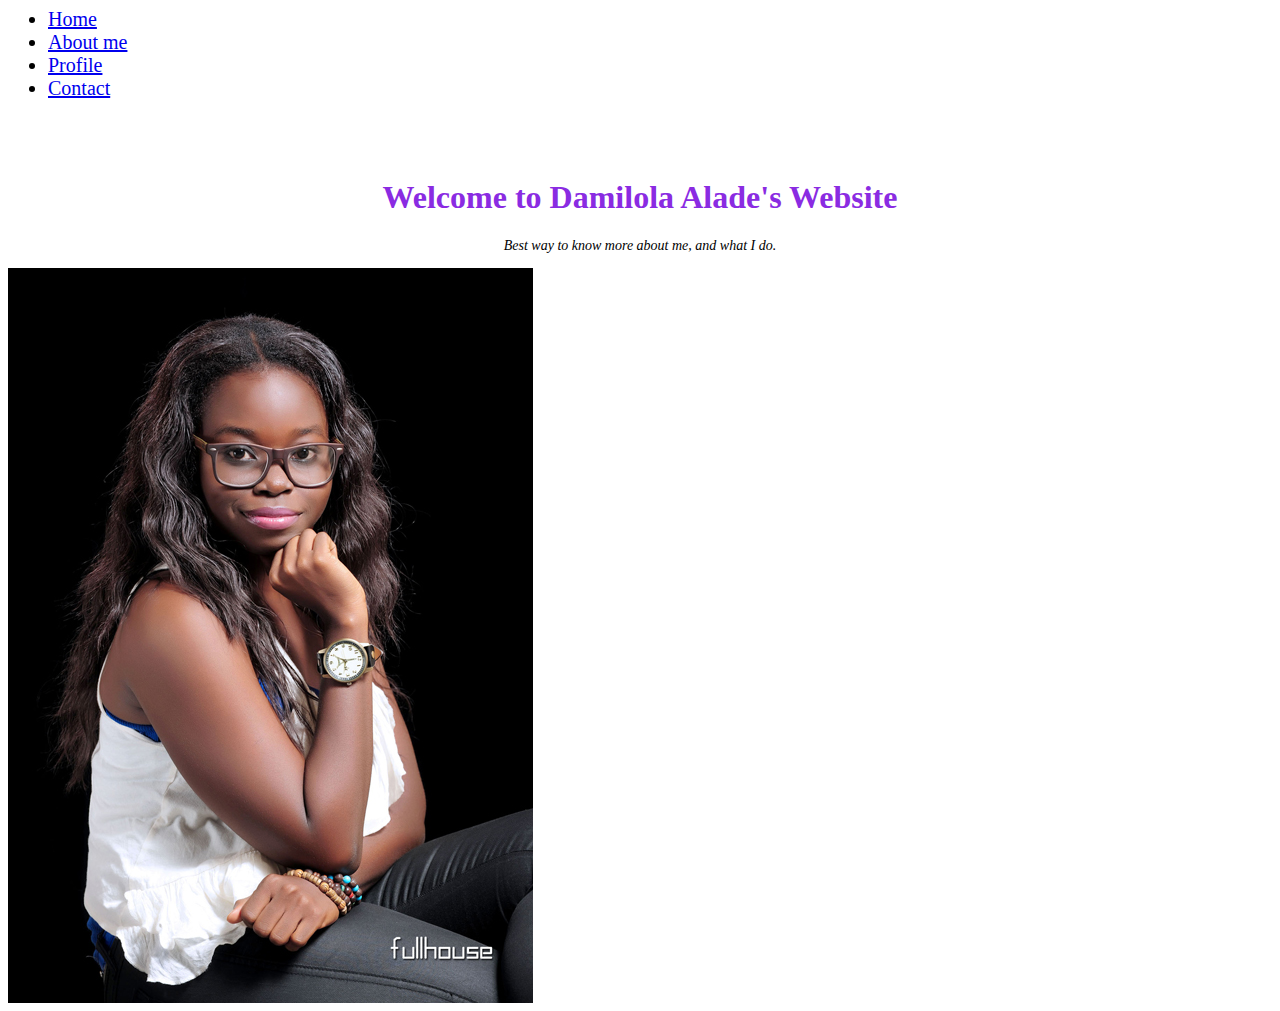
==== index.html @ 304026ba "more changes" ====
<html>
<head>
<link href="index.css" type="text/css" rel="stylesheet">
</head>
<body>
    <div id="header">
        <ul>
                <li><a href="index.html">Home</a></li>
              <li><a href="About me.html">About me</a></li>
            <li><a href="Profile.html">Profile</a></li>
            <li><a href="Contact.html">Contact</a></li>
            </ul>
        </div>
<h1 class="begin">Welcome to Damilola Alade's Website</h1>
<p class="begin"><em>Best way to know more about me, and what I do.</em></p>
<img src="image/FH3_6233.jpg" alt="Damilola">
    

</body>
</html>
---- index.css ----
h1 {color:
      blueviolet;
}
#me {
      font-family: Arial, Helvetica, sans-serif;
}
p {
      font-size: 14px;
      font-family: Georgia, 'Times New Roman', Times, serif;
}
.begin {
      text-align: center;
}
#header {
      font-size: 20px;
      height: 150px;
}
#profile {
      font-size: 25px;
      color: rgb(0, 110, 255);
      font-family: Georgia, 'Times New Roman', Times, serif;
      text-align: center;
      font-style: bold
}
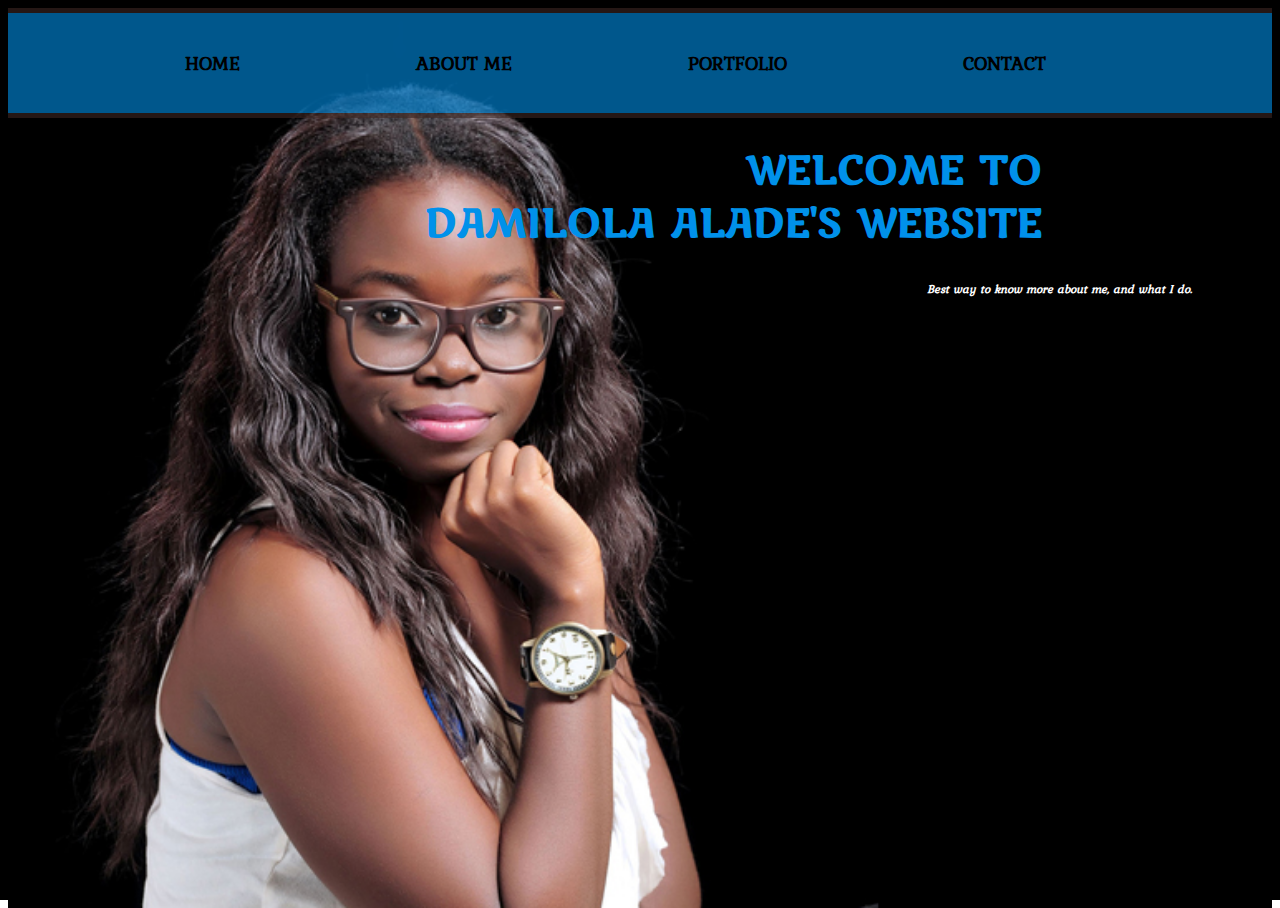
==== commit 46b214df: "almost there." ====
--- a/index.html
+++ b/index.html
@@ -1,19 +1,21 @@
-<html>
+<html class="bg">
 <head>
+        <meta name="viewport" content="width=device-width, initial-scale=1.0">
 <link href="index.css" type="text/css" rel="stylesheet">
 </head>
-<body>
+<body class="bg">
     <div id="header">
         <ul>
-                <li><a href="index.html">Home</a></li>
-              <li><a href="About me.html">About me</a></li>
-            <li><a href="Profile.html">Profile</a></li>
-            <li><a href="Contact.html">Contact</a></li>
+                <li><a href="index.html">HOME</a></li>
+              <li><a href="About me.html">ABOUT ME</a></li>
+            <li><a href="portfolio.html">PORTFOLIO</a></a></li>
+            <li><a href="contact.html">CONTACT</a></li>
             </ul>
         </div>
-<h1 class="begin">Welcome to Damilola Alade's Website</h1>
-<p class="begin"><em>Best way to know more about me, and what I do.</em></p>
-<img src="image/FH3_6233.jpg" alt="Damilola">
+        <div class="begin">
+<h1 id="welcome">Welcome to <br/>Damilola Alade's Website</h1>
+<p id="best">Best way to know more about me, and what I do.</p>
+</div>
     
 
 </body>
--- a/index.css
+++ b/index.css
@@ -1,24 +1,228 @@
+@import url('https://fonts.googleapis.com/css?family=Cormorant+Garamond');
+@import url('https://fonts.googleapis.com/css?family=Dancing+Script|Kurale|Lily+Script+One|Sacramento|Sail');
+@import url('https://fonts.googleapis.com/css?family=Galada|Marko+One');
+html, body {
+      height: 100%;
+}
+.bg {
+      background-image: url( image/pix2.jpg);
+      height: 100%;
+      background-position: left;
+      background-repeat: no-repeat;
+      background-size: cover;
+}
+.ab {
+      background-color:rgb(7, 81, 124);
+      background-image: url(image/abt.jpg);
+      height: 100%;
+      background-position: left;
+      background-repeat: no-repeat;
+      background-size: cover;
+}
+.pt {
+background-color: black;
+}
+.cn {
+      background-image: url(image/blue.jpg)
+}
 h1 {color:
-      blueviolet;
-}
-#me {
-      font-family: Arial, Helvetica, sans-serif;
+      #0091EA;
+      font-family: 'Marko One', serif;
+      word-spacing: 4px;
+      font-size: 40px;
+      text-align: right;
+}
+div.begin {
+      float: right;
+      padding-right: 80px;
+}
+Body {
+      font-family: 'Kurale', serif;
+}
+#best {
+      color: white;
+      text-align: right;
+      padding-top:2px;
 }
 p {
-      font-size: 14px;
-      font-family: Georgia, 'Times New Roman', Times, serif;
+      font-size: 12px;
+          
 }
 .begin {
       text-align: center;
 }
-#header {
-      font-size: 20px;
-      height: 150px;
-}
-#profile {
+div#header {
+      border-top-style: solid;
+      border-bottom-style: solid;
+      border-bottom-color: #3E2723;
+      border-top-color:#3E2723;
+      border-width: 5px;
+      background-color: #0091EA;
+      opacity: 0.6;
+      position: relative;
+}
+div#header ul {
+            list-style-type: none;
+            font-size: 20px;
+            color: white;
+            font-weight: bold;
+            text-align: center;
+            overflow: hidden;
+            width: 100%;
+           
+}
+div#header ul li {
+      display: inline-block;
+      padding-right: 150px;
+      padding-left: 20px;
+      padding-top: 15px;
+      padding-bottom: 15px;
+      color: white;
+}
+      
+
+div.describe {
+      width: 50%;
+      float: right;
+      text-align: justify;
+      padding: ;
+      padding-left: ;
+      padding-right: ;
+      
+      
+}
+div.abtvid {
+      position: relative;
+      top: 430px;
+      left: 450px;
+}
+p.one {
+      border-width: 38px;
+      border-width: thick;
+      padding-right: 30px;
+      color: white;
+
+}
+p.two {
+      border-width: 38px;
+      border-width: thick;
+      color: white;
+      padding-right: 30px;
+}
+ol#list li{
+      padding-right: 30px;
+      text-align: justify;
+      color: white;
+      font-size: 12px;
+}
+ol#list a {
+      color: #0091EA;
+}
+#portfolio {
       font-size: 25px;
-      color: rgb(0, 110, 255);
-      font-family: Georgia, 'Times New Roman', Times, serif;
+      color: #0091EA;
       text-align: center;
-      font-style: bold
+      font-style: bold;
+      text-transform: uppercase;
+      font-weight: bold;
+}
+#list {
+      font-size: 16px;
+     
+
+}
+#best {
+      font-style: italic;
+      font-weight: bold;
+}
+#me, #welcome {
+      text-transform: uppercase;
+      padding-right: 150px;
+}
+p {
+      line-height: 1.6em;
+      text-align: justify;
+}
+#xxx::first-letter {
+      font-size: 200%;
+}
+a:hover {
+      color: white;
+}
+a {
+      text-decoration: none;
+      color: black;
+      font-weight: bold;
+}
+a:focus {
+      color: white;
+}
+
+legend {
+      color: #0091EA;
+      font-weight: bold;
+}
+textarea {
+      font-family: 'Kurale', serif;
+      border:3px solid #0091EA;
+      width: 435px;
+      height: 114px;
+      border-radius: 4px;
+}
+iframe {
+      height: 300px;
+      width: 400px;
+      border: 3px solid #0091EA;
+      border-radius: 4px;
+      align-self: center;
+}
+div.class{
+      float: right;
+}
+footer {
+      text-align: center;
+}
+div.form {
+      color: white;
+      padding: 450px;
+      padding-top: 100px;
+      padding-bottom: 10px;
+      border-style: thick;
+      border-bottom-color: #0091EA;
+}
+input {
+      width: 100%;
+      padding: 12px 20px;
+      margin: 8px 0;
+      box-sizing: border-box;
+      border-style: thick;
+      border-color: #0091EA;
+      border-width: 3px;
+      border-radius: 4px;
+}
+input[type=submit] {
+      width: 150px;
+      color: white;
+      background-color: #0091EA;
+}
+div.icons {
+      color: white;
+    
+}
+div.icons a {
+color: #0091EA;
+
+}
+div.icons a:hover {
+      color: white;
+}
+div.icons ul {
+      list-style-type: none;
+      padding-left: 0px;
+      margin-inline-start: 0px;
+}
+div.icons ul li {
+      display: inline;
+      padding-left: 10px;
+      font-size: 12px;
 }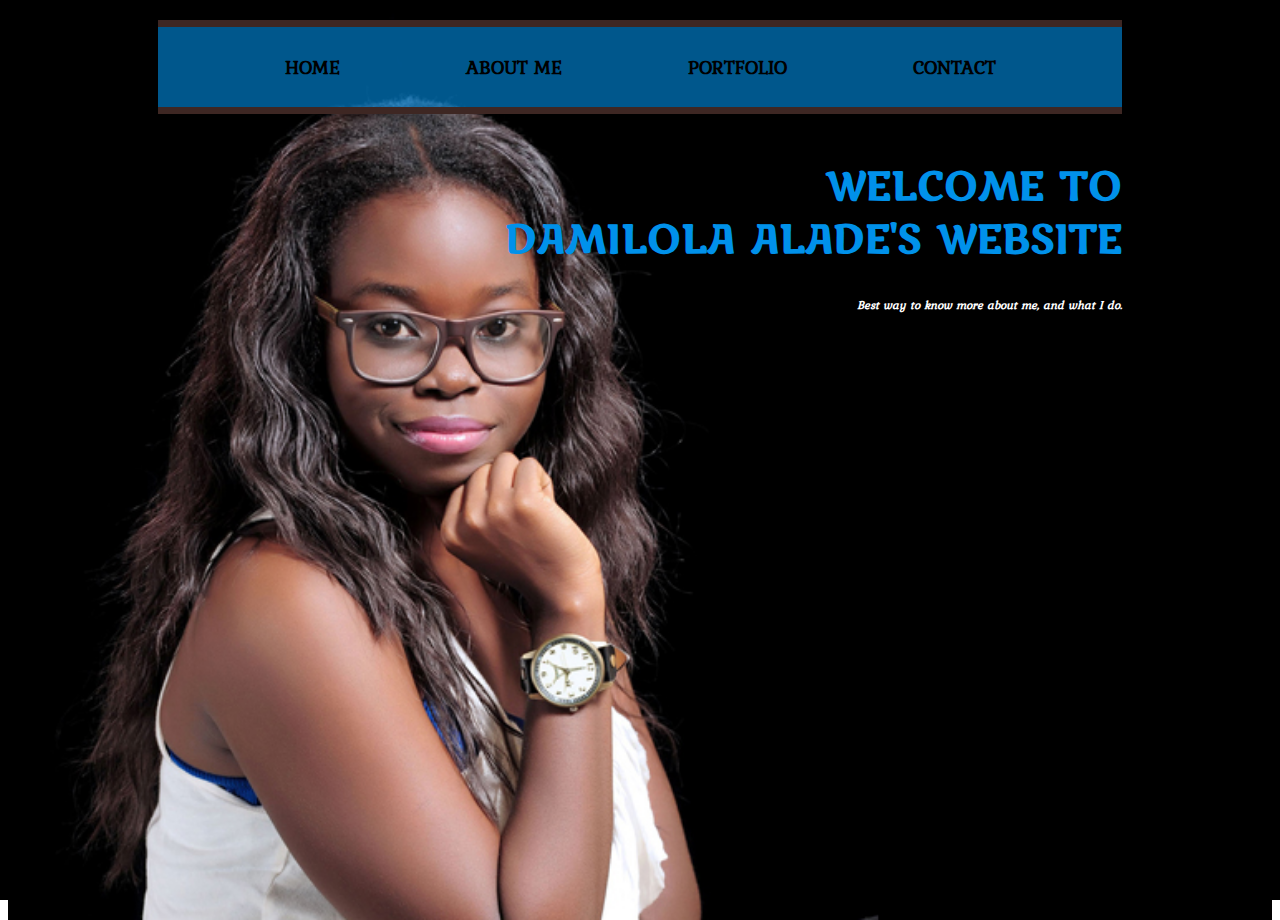
==== commit 43b38033: "type" ====
--- a/index.html
+++ b/index.html
@@ -1,6 +1,7 @@
+<!DOCTYPE html>
 <html class="bg">
 <head>
-        <meta name="viewport" content="width=device-width, initial-scale=1.0">
+    <title>Dammy's Website</title>
 <link href="index.css" type="text/css" rel="stylesheet">
 </head>
 <body class="bg">
--- a/index.css
+++ b/index.css
@@ -12,12 +12,13 @@
       background-size: cover;
 }
 .ab {
-      background-color:rgb(7, 81, 124);
+      background-color:black;
       background-image: url(image/abt.jpg);
       height: 100%;
       background-position: left;
       background-repeat: no-repeat;
       background-size: cover;
+      
 }
 .pt {
 background-color: black;
@@ -45,7 +46,7 @@
       padding-top:2px;
 }
 p {
-      font-size: 12px;
+      font-size: 10.5px;
           
 }
 .begin {
@@ -56,10 +57,15 @@
       border-bottom-style: solid;
       border-bottom-color: #3E2723;
       border-top-color:#3E2723;
-      border-width: 5px;
-      background-color: #0091EA;
-      opacity: 0.6;
+      border-width: 7px;
+      box-sizing: border-box;
+      background-color: #0091ea99;
       position: relative;
+      padding-left: 50px;
+      padding-right: 50px;
+      margin: 20px;
+      margin-left: 150px;
+      margin-right: 150px;
 }
 div#header ul {
             list-style-type: none;
@@ -73,28 +79,29 @@
 }
 div#header ul li {
       display: inline-block;
-      padding-right: 150px;
+      padding-right: 100px;
       padding-left: 20px;
-      padding-top: 15px;
-      padding-bottom: 15px;
+      padding-top: 5px;
+      padding-bottom: 5px;
       color: white;
 }
       
 
 div.describe {
-      width: 50%;
-      float: right;
+      width: 30%;
+      float: left;
       text-align: justify;
       padding: ;
-      padding-left: ;
+      padding-left:450px ;
       padding-right: ;
       
       
 }
 div.abtvid {
-      position: relative;
-      top: 430px;
-      left: 450px;
+      float: left;
+      width: 30%;
+      padding-left: 50px;
+      
 }
 p.one {
       border-width: 38px;
@@ -113,7 +120,7 @@
       padding-right: 30px;
       text-align: justify;
       color: white;
-      font-size: 12px;
+      font-size: 10.5px;
 }
 ol#list a {
       color: #0091EA;
@@ -131,13 +138,16 @@
      
 
 }
-#best {
+p#best {
       font-style: italic;
       font-weight: bold;
+      font-size: 12px;
+      padding-right: 70px;
+      margin-top: 0px;
 }
 #me, #welcome {
       text-transform: uppercase;
-      padding-right: 150px;
+      padding-right: 70px;
 }
 p {
       line-height: 1.6em;
@@ -161,6 +171,7 @@
 legend {
       color: #0091EA;
       font-weight: bold;
+      
 }
 textarea {
       font-family: 'Kurale', serif;
@@ -170,8 +181,8 @@
       border-radius: 4px;
 }
 iframe {
-      height: 300px;
-      width: 400px;
+      height: 250px;
+      width: 350px;
       border: 3px solid #0091EA;
       border-radius: 4px;
       align-self: center;
@@ -185,7 +196,7 @@
 div.form {
       color: white;
       padding: 450px;
-      padding-top: 100px;
+      padding-top: 10px;
       padding-bottom: 10px;
       border-style: thick;
       border-bottom-color: #0091EA;
@@ -225,4 +236,24 @@
       display: inline;
       padding-left: 10px;
       font-size: 12px;
-}+}
+  .flex-container {
+      display: flex;
+      flex-wrap: wrap;
+      background-color: #0091ea66;
+      margin: 10px;
+      padding-left: 150px;
+     
+    }
+    .flex-container img{
+      width: 300px;
+      height: 300px;
+      padding: 20px;
+    }
+    img {
+          max-width: 100%;
+          max-height: auto;
+    }
+    #contact {
+          font-size: 12px;
+    }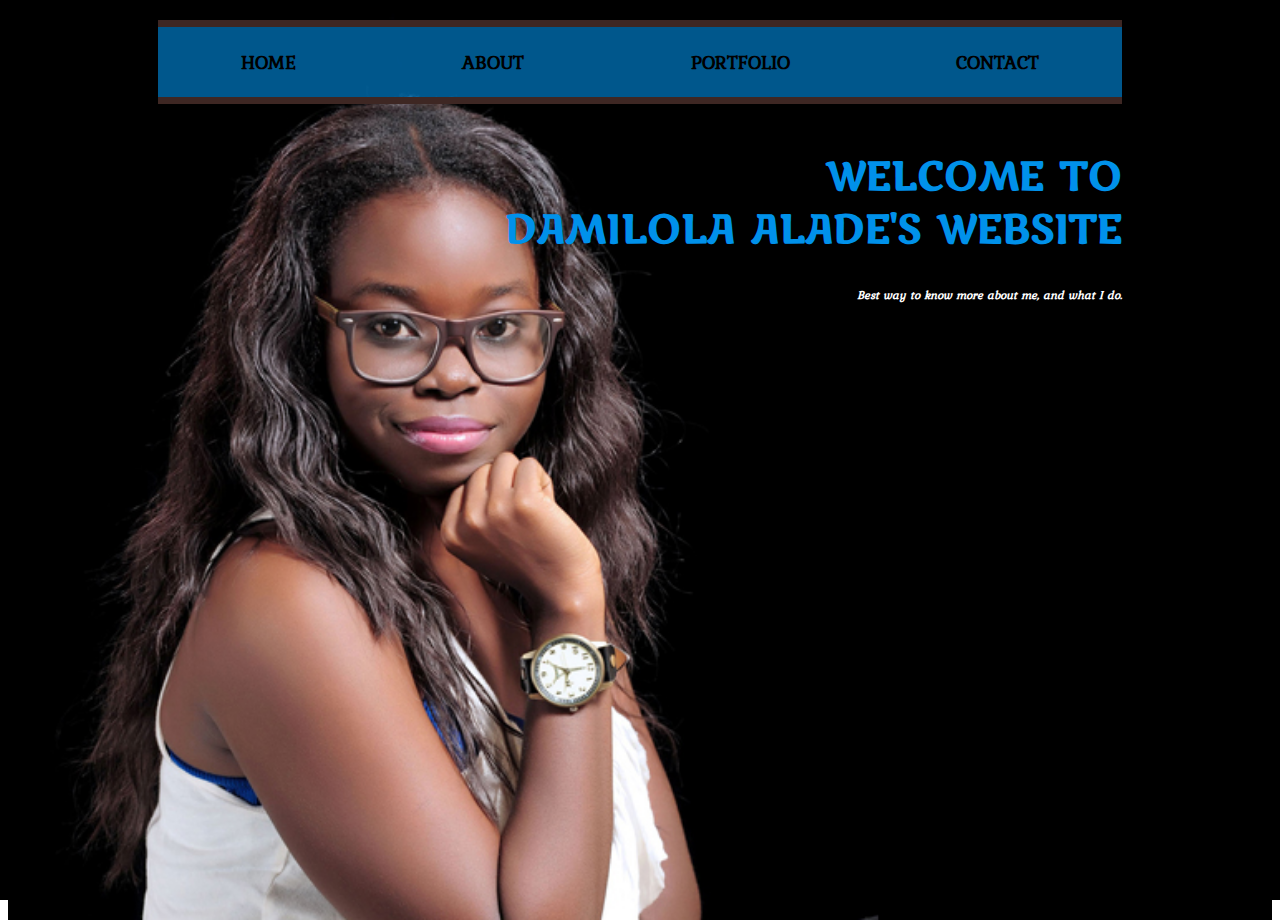
==== commit b45aa3a1: "commit" ====
--- a/index.html
+++ b/index.html
@@ -8,7 +8,7 @@
     <div id="header">
         <ul>
                 <li><a href="index.html">HOME</a></li>
-              <li><a href="About me.html">ABOUT ME</a></li>
+              <li><a href="About me.html">ABOUT</a></li>
             <li><a href="portfolio.html">PORTFOLIO</a></a></li>
             <li><a href="contact.html">CONTACT</a></li>
             </ul>
--- a/index.css
+++ b/index.css
@@ -61,13 +61,18 @@
       box-sizing: border-box;
       background-color: #0091ea99;
       position: relative;
-      padding-left: 50px;
-      padding-right: 50px;
       margin: 20px;
       margin-left: 150px;
       margin-right: 150px;
+      
+      
 }
 div#header ul {
+      display: flex;
+      flex-direction: row;
+      justify-content: space-around;
+      align-items: center;
+      padding: 0%;
             list-style-type: none;
             font-size: 20px;
             color: white;
@@ -75,17 +80,13 @@
             text-align: center;
             overflow: hidden;
             width: 100%;
+            
            
 }
 div#header ul li {
-      display: inline-block;
-      padding-right: 100px;
-      padding-left: 20px;
-      padding-top: 5px;
-      padding-bottom: 5px;
-      color: white;
-}
-      
+      padding: 0 50px;
+      color: white;
+}      
 
 div.describe {
       width: 30%;
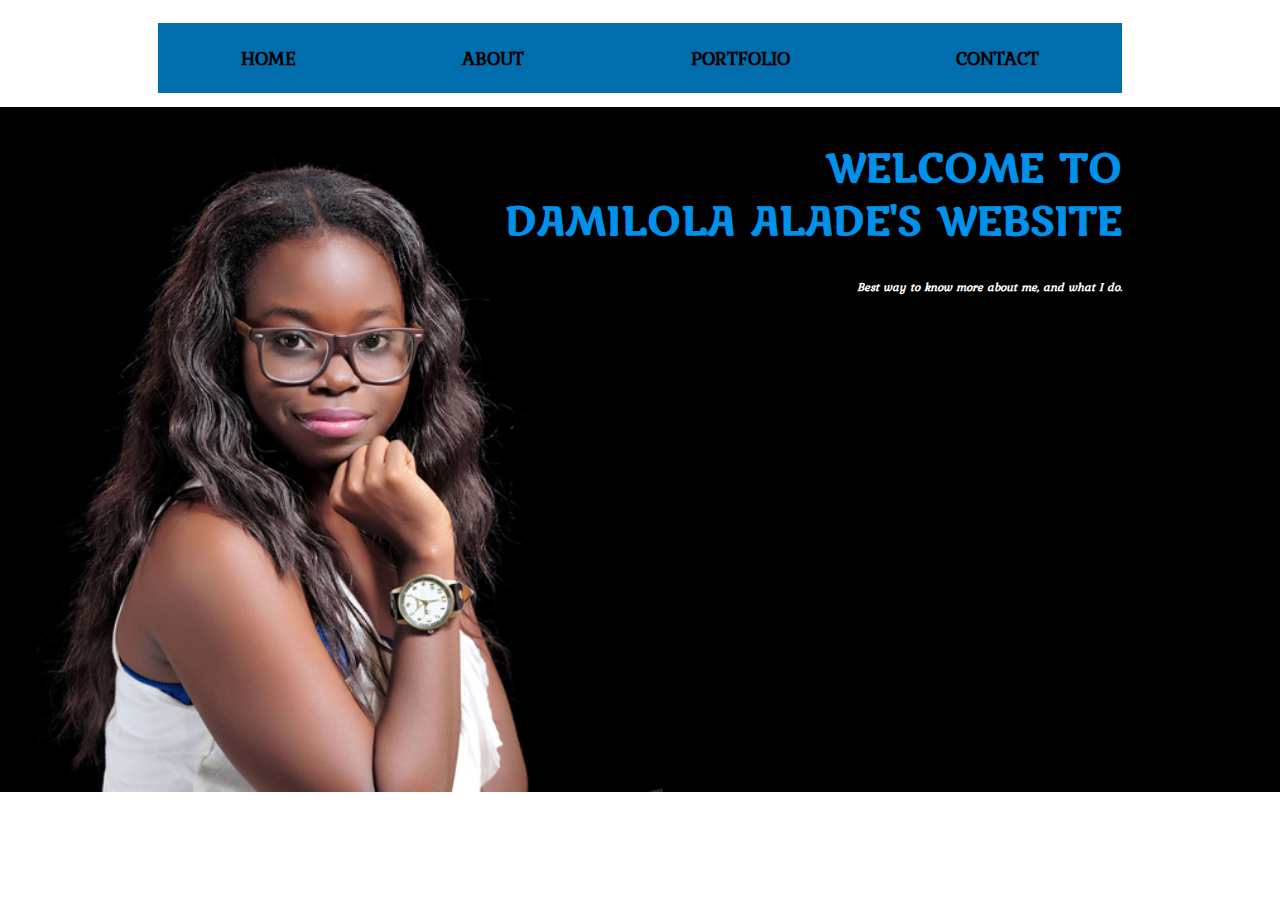
==== commit 08d93fda: "commit" ====
--- a/index.html
+++ b/index.html
@@ -3,8 +3,9 @@
 <head>
     <title>Dammy's Website</title>
 <link href="index.css" type="text/css" rel="stylesheet">
+<meta name="viewport" content="width=device-width, initial-scale=1.0">
 </head>
-<body class="bg">
+<body>
     <div id="header">
         <ul>
                 <li><a href="index.html">HOME</a></li>
--- a/index.css
+++ b/index.css
@@ -2,18 +2,20 @@
 @import url('https://fonts.googleapis.com/css?family=Dancing+Script|Kurale|Lily+Script+One|Sacramento|Sail');
 @import url('https://fonts.googleapis.com/css?family=Galada|Marko+One');
 html, body {
-      height: 100%;
-}
+            max-height: 100%;
+            max-width: 100% ;
+      }
 .bg {
       background-image: url( image/pix2.jpg);
-      height: 100%;
-      background-position: left;
       background-repeat: no-repeat;
       background-size: cover;
+      background-position: center center;
+      background-size: 100%;
+      height: 100%;
 }
 .ab {
-      background-color:black;
-      background-image: url(image/abt.jpg);
+      background-color: rgb(7, 54, 160);
+      background-image: url(image/blue2.jpg);
       height: 100%;
       background-position: left;
       background-repeat: no-repeat;
@@ -46,7 +48,7 @@
       padding-top:2px;
 }
 p {
-      font-size: 10.5px;
+      font-size: 12px;
           
 }
 .begin {
@@ -55,11 +57,11 @@
 div#header {
       border-top-style: solid;
       border-bottom-style: solid;
-      border-bottom-color: #3E2723;
-      border-top-color:#3E2723;
-      border-width: 7px;
+      border-bottom-color: rgb(255, 255, 255);
+      border-top-color:rgb(253, 251, 251);
+      border-width: 3px;
       box-sizing: border-box;
-      background-color: #0091ea99;
+      background-color: rgb(0, 109, 172);
       position: relative;
       margin: 20px;
       margin-left: 150px;
@@ -72,7 +74,7 @@
       flex-direction: row;
       justify-content: space-around;
       align-items: center;
-      padding: 0%;
+      padding: 0px;
             list-style-type: none;
             font-size: 20px;
             color: white;
@@ -90,38 +92,41 @@
 
 div.describe {
       width: 30%;
-      float: left;
-      text-align: justify;
-      padding: ;
-      padding-left:450px ;
-      padding-right: ;
-      
-      
+      text-align: ;
+      padding-left:100px ;
+}
+ div.abtpix {
+padding-left: 50px;
+ }     
+      
+div.abt {
+      display: flex;
+      flex-direction: row;
 }
 div.abtvid {
-      float: left;
       width: 30%;
       padding-left: 50px;
+      padding-right: 50px;
       
 }
 p.one {
       border-width: 38px;
-      border-width: thick;
       padding-right: 30px;
       color: white;
+      text-align: justify;
 
 }
 p.two {
       border-width: 38px;
-      border-width: thick;
       color: white;
       padding-right: 30px;
+      text-align: justify;
 }
 ol#list li{
       padding-right: 30px;
       text-align: justify;
       color: white;
-      font-size: 10.5px;
+      font-size: 12px;
 }
 ol#list a {
       color: #0091EA;
@@ -135,9 +140,7 @@
       font-weight: bold;
 }
 #list {
-      font-size: 16px;
-     
-
+      font-size: 16px; 
 }
 p#best {
       font-style: italic;
@@ -150,8 +153,12 @@
       text-transform: uppercase;
       padding-right: 70px;
 }
+#me2 {
+      text-transform: uppercase;
+      padding-right: 150px;
+}
 p {
-      line-height: 1.6em;
+      
       text-align: justify;
 }
 #xxx::first-letter {
@@ -168,10 +175,14 @@
 a:focus {
       color: white;
 }
+div.legend {
+      padding: 100px;
+}
 
 legend {
       color: #0091EA;
       font-weight: bold;
+      font-size: 24px;
       
 }
 textarea {
@@ -196,14 +207,19 @@
 }
 div.form {
       color: white;
-      padding: 450px;
+      padding: 20px;
       padding-top: 10px;
       padding-bottom: 10px;
       border-style: thick;
       border-bottom-color: #0091EA;
+      display: flex;
+      flex-direction: row;
+}
+div.form2 {
+      padding-left: 150px;
 }
 input {
-      width: 100%;
+      width: 435px;
       padding: 12px 20px;
       margin: 8px 0;
       box-sizing: border-box;
@@ -256,5 +272,106 @@
           max-height: auto;
     }
     #contact {
-          font-size: 12px;
-    }+          font-size: 14px;
+    }
+    @media screen and (max-width: 1000px) {
+      .bg {
+            background-image: url(image/pix1.jpg);
+            background-repeat: no-repeat;
+            background-position: center bottom;
+            background-size: 130%;
+            height: 500%;
+            width: 100%;
+            background-color: black;
+      }
+      h1 {color:
+            #0091EA;
+            font-family: 'Marko One', serif;
+            word-spacing: 4px;
+            font-size: 18px;
+            text-align: centre;
+      }
+      div.begin {
+            padding-right: 0px;
+      }
+      #welcome {
+            text-align: center;
+      }
+      div#header {
+            border-top-style: solid;
+            border-bottom-style: solid;
+            border-bottom-color: rgb(255, 255, 255);
+            border-top-color:rgb(253, 251, 251);
+            border-width: 3px;
+            box-sizing: border-box;
+            background-color: rgb(0, 109, 172);
+            margin-left: 20px;
+            margin-right: 20px;
+            
+      }
+      div#header ul {
+                  padding: 2px;
+                  list-style-type: none;
+                  font-size: 10px;
+                  color: white;
+                  font-weight: bold;
+                  text-align: center;
+                  
+                 
+      }
+      div#header ul li {
+            padding: 1px;
+            color: white;
+            display: inline;
+      }
+      .ab {
+            background-color: black;
+            background-image: url(image/blue2.jpg); 
+      }
+            div.abt {
+            display: flex;
+            flex-direction: column;
+            justify-content: space-between;
+      }
+      div.describe {
+            padding-left: 10px;
+            border: 0px;
+            width: 100%;
+      }
+      div.abtvid {
+            position: relative;
+            right:30px;
+      }
+      .flex-container {
+            display: flex;
+            flex-wrap: wrap;
+            justify-content: space-between;
+            background-color: rgb(0, 109, 172);
+            margin: 10px;
+            padding:20px;
+           
+          }
+          .flex-container img{
+            width: 150px;
+            height: 150px;
+            padding: 5px;
+          } 
+      div.form {
+            display: flex;
+            flex-direction:column;
+      } 
+      div.form2 {
+            padding-left: 20px;
+            padding-top: 5px;
+      }  
+      div.legend {
+           padding:  20px;
+           padding-top: 0px;
+      }
+      input {
+            width: 250px;
+      }
+      textarea {
+            width: 250px;
+      }
+      }